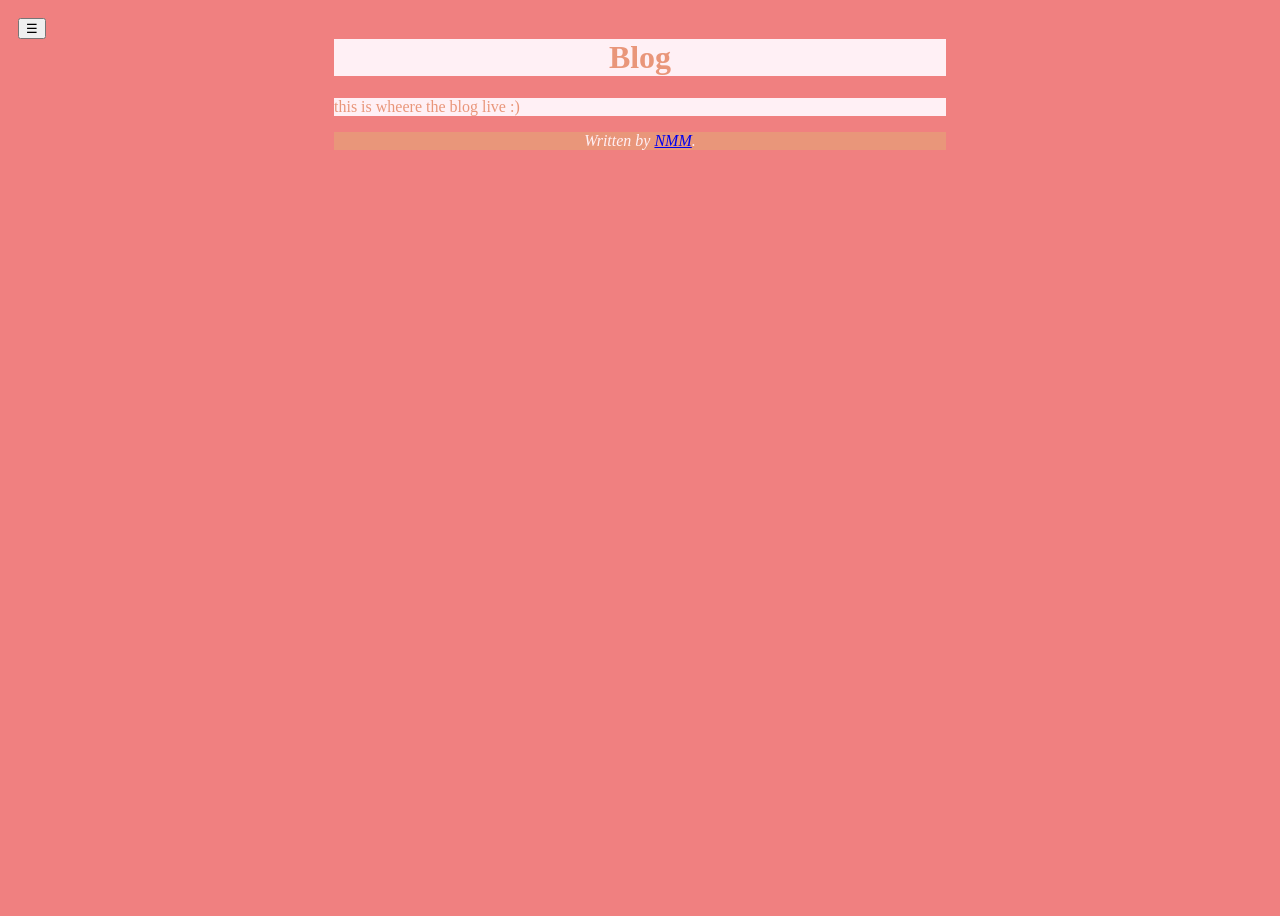
==== blog.html @ 568d27ec "Add files via upload" ====
<!DOCTYPE html>
<html>
<head>
	<title>Blog</title>
	<link rel="stylesheet" href="style.css">
	<link rel="stylesheet" href="https://www.w3schools.com/w3css/5/w3.css">
	<meta name="viewport" content="width=device-width, initial-scale=1.0">
	<link rel="icon" type="image/x-icon" href="favicon.ico">
</head>

<body class="blog">
	<!--sidebar-->
	
	<div class="w3-sidebar w3-bar-block w3-border-right" style="display:none" id="mySidebar">
  		<button onclick="w3_close()" class="w3-bar-item w3-large">Close &times;</button>
  		<a href="index.html" class="w3-bar-item w3-button">Home</a>
  		<a href="blog.html" class="w3-bar-item w3-button">Blog</a>
 		<a href="playlists.html" class="w3-bar-item w3-button">Playlists</a>
 		<div class="dropdown">
  			<button class="w3-bar-item w3-button">External</button>
  			<div class="dropdown-content">
  				<a href="https://boardgamegeek.com/noahmc" class="w3-bar-item w3-button">BoardGameGeek</a>
  				<a href="https://reddit.com/u/HolyRookie59" class="w3-bar-item w3-button">Reddit</a>
	  		</div>
		</div>
	</div>
	
	<!--content-->
	<div class="row">
		<div class="column left">
			<button class="w3-button w3-text-white w3-xlarge" onclick="w3_open()">☰</button>
		</div>
	<div class="column middle">
		<h1>Blog</h1>
		<p>this is wheere the blog live :)</p>
		<address>
			Written by <a href="mailto:popmello2020@gmail.com">NMM</a>.
		</address>		
	</div>
	<div class="column right"></div>
	</div>
	<script>
		function w3_open() {
  			document.getElementById("mySidebar").style.display = "block";
		}

		function w3_close() {
  			document.getElementById("mySidebar").style.display = "none";
		}
	</script>
</body>
</html>
---- style.css ----
.home {
	background-color: lightblue;
	p {color: dodgerblue; text-align: left; background-color: aliceblue; font-family: "Georgia";}
	h1 {color: dodgerblue; text-align: center; background-color: aliceblue; font-family: "Georgia";}
	h2 {color: dodgerblue; text-align: center; background-color: aliceblue; font-family: "Georgia";}
	address {color: aliceblue; background-color: dodgerblue; text-align: center; font-family: "Georgia";}
	.column {float: left; padding: 10px;} 
	.left, .right {width: 25%; min-height: 100vh; background-image: url(https://happywall-img-gallery.imgix.net/149075/teal_gold_peacock_plumes_limited.jpg?w=400&h=400&fit=crop&crop=top&auto=format&q=30);}
	.middle {width: 50%;}
	.row:after {content: ""; display: table; clear: both;}
}

.blog {
	background-color: lightcoral;
	p {color: darksalmon; text-align: left; background-color: lavenderblush;}
	h1 {color: darksalmon; text-align: center; background-color: lavenderblush;}
	address {color: lavenderblush; background-color: darksalmon; text-align: center;}
	.column {float: left; padding: 10px;} 
	.left, .right {width: 25%; min-height: 100vh; background-image: url(https://happywall-img-gallery.imgix.net/57339/pastel_jungle_leaves_limited.jpg?w=400&h=400&fit=crop&crop=top&auto=format&q=30);}
	.middle {width: 50%;}
	.row:after {content: ""; display: table; clear: both;}

}	

.playlists {
	background-color: white;
	p {color: black; text-align: left; background-color: white;}
	h1 {color: black; text-align: center; background-color: white;}
	address {color: white; background-color: black; text-align: center;}
	.column {float: left; padding: 10px;} 
	.left, .right {width: 25%; min-height: 100vh; background-image: url(https://thumbs.dreamstime.com/b/seamless-music-note-tile-15073749.jpg);}
	.middle {width: 50%;}
	.row:after {content: ""; display: table; clear: both;}

}	


* {
  box-sizing: border-box;
}


/* Dropdown Button */
.dropbtn {
  background-color: #04AA6D;
  color: white;
  padding: 16px;
  font-size: 16px;
  border: none;
}

/* The container <div> - needed to position the dropdown content */
.dropdown {
  position: relative;
  display: inline-block;
}

/* Dropdown Content (Hidden by Default) */
.dropdown-content {
  display: none;
  position: absolute;
  background-color: #f1f1f1;
  min-width: 160px;
  box-shadow: 0px 8px 16px 0px rgba(0,0,0,0.2);
  z-index: 1;
}

/* Links inside the dropdown */
.dropdown-content a {
  color: black;
  padding: 12px 16px;
  text-decoration: none;
  display: block;
}

/* Change color of dropdown links on hover */
.dropdown-content a:hover {background-color: #ddd;}

/* Show the dropdown menu on hover */
.dropdown:hover .dropdown-content {display: block;}

/* Change the background color of the dropdown button when the dropdown content is shown */
.dropdown:hover .dropbtn {background-color: #3e8e41;}
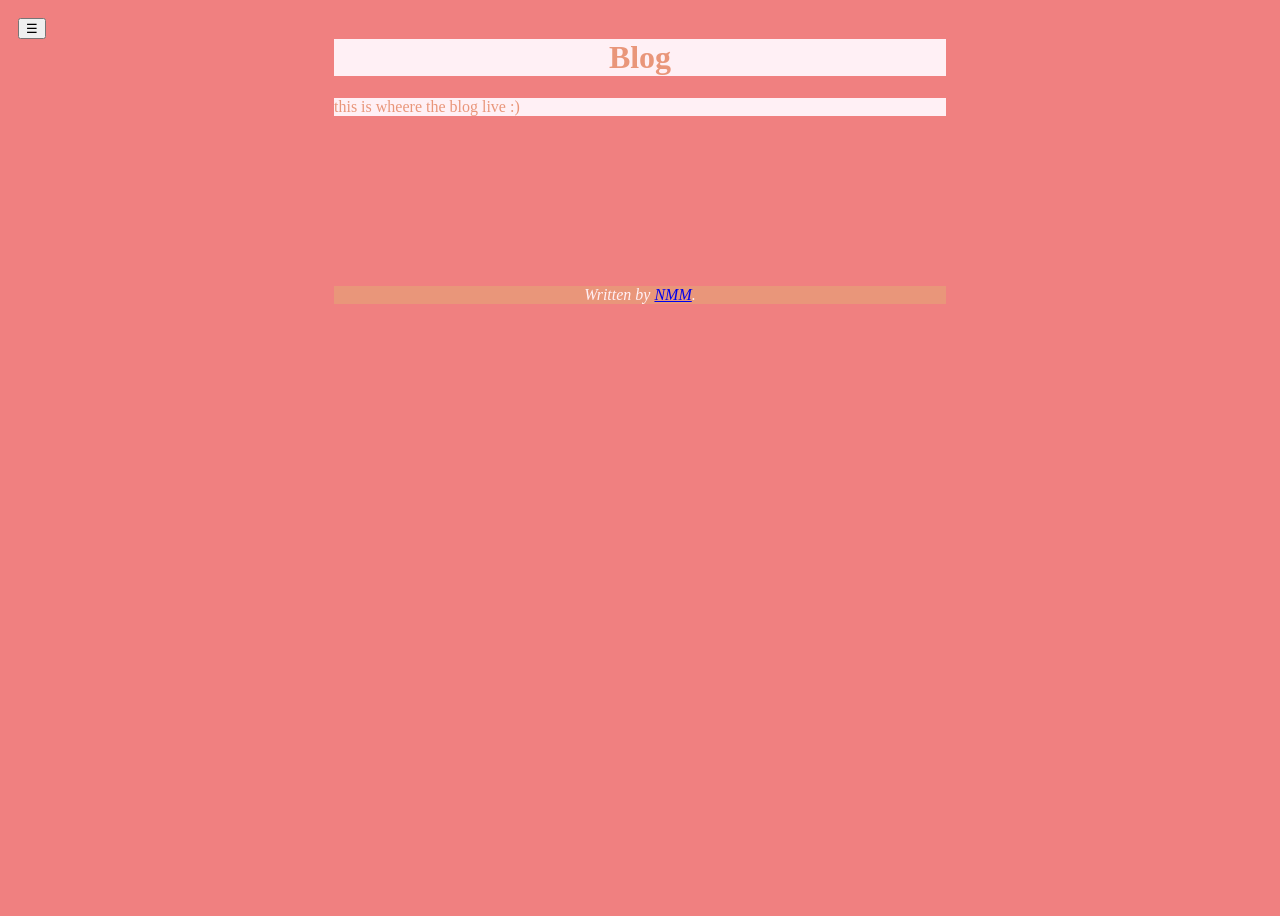
==== commit 675ed01d: "Update blog.html Linking a BGG thread of mine" ====
--- a/blog.html
+++ b/blog.html
@@ -19,7 +19,7 @@
  		<div class="dropdown">
   			<button class="w3-bar-item w3-button">External</button>
   			<div class="dropdown-content">
-  				<a href="https://boardgamegeek.com/noahmc" class="w3-bar-item w3-button">BoardGameGeek</a>
+  				<a href="https://boardgamegeek.com/profile/noahmc" class="w3-bar-item w3-button">BoardGameGeek</a>
   				<a href="https://reddit.com/u/HolyRookie59" class="w3-bar-item w3-button">Reddit</a>
 	  		</div>
 		</div>
@@ -28,11 +28,12 @@
 	<!--content-->
 	<div class="row">
 		<div class="column left">
-			<button class="w3-button w3-text-white w3-xlarge" onclick="w3_open()">☰</button>
+			<button class="w3-button w3-text-sienna w3-sand w3-xlarge" onclick="w3_open()">☰</button>
 		</div>
 	<div class="column middle">
 		<h1>Blog</h1>
 		<p>this is wheere the blog live :)</p>
+		<embed src="https://boardgamegeek.com/thread/3205635/wip-1-4p-untitled-traffic-safety-game-city-builder">
 		<address>
 			Written by <a href="mailto:popmello2020@gmail.com">NMM</a>.
 		</address>		
@@ -49,4 +50,4 @@
 		}
 	</script>
 </body>
-</html>+</html>
